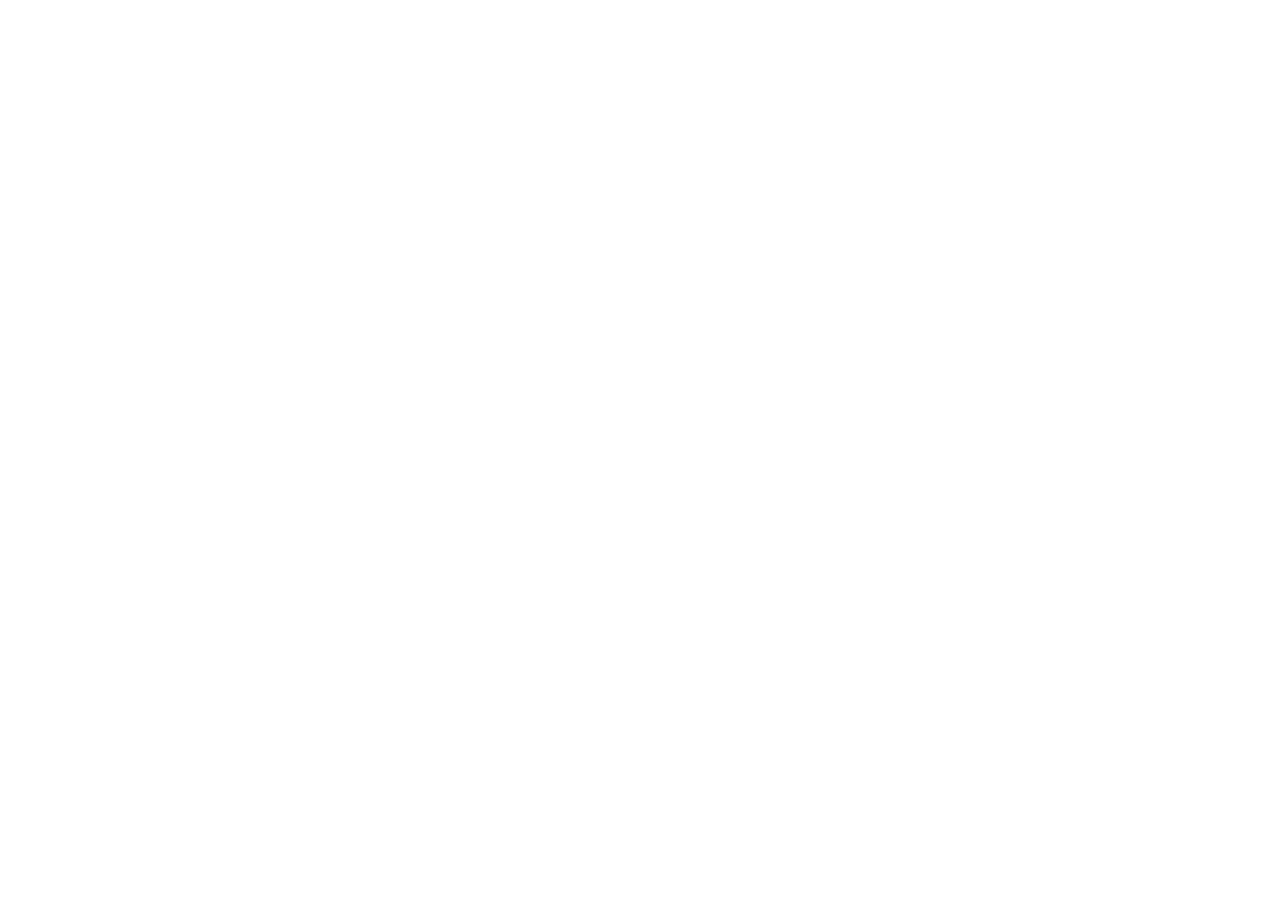
==== index.html @ 200f056a "Add Files" ====
<!DOCTYPE html>
<html lang="en">
  <head>
    <meta charset="UTF-8" />
    <meta name="viewport" content="width=device-width, initial-scale=1.0" />
    <title>Document</title>
    <script src="./js/lesson-1.js" defer></script>
  </head>
  <body></body>
</html>
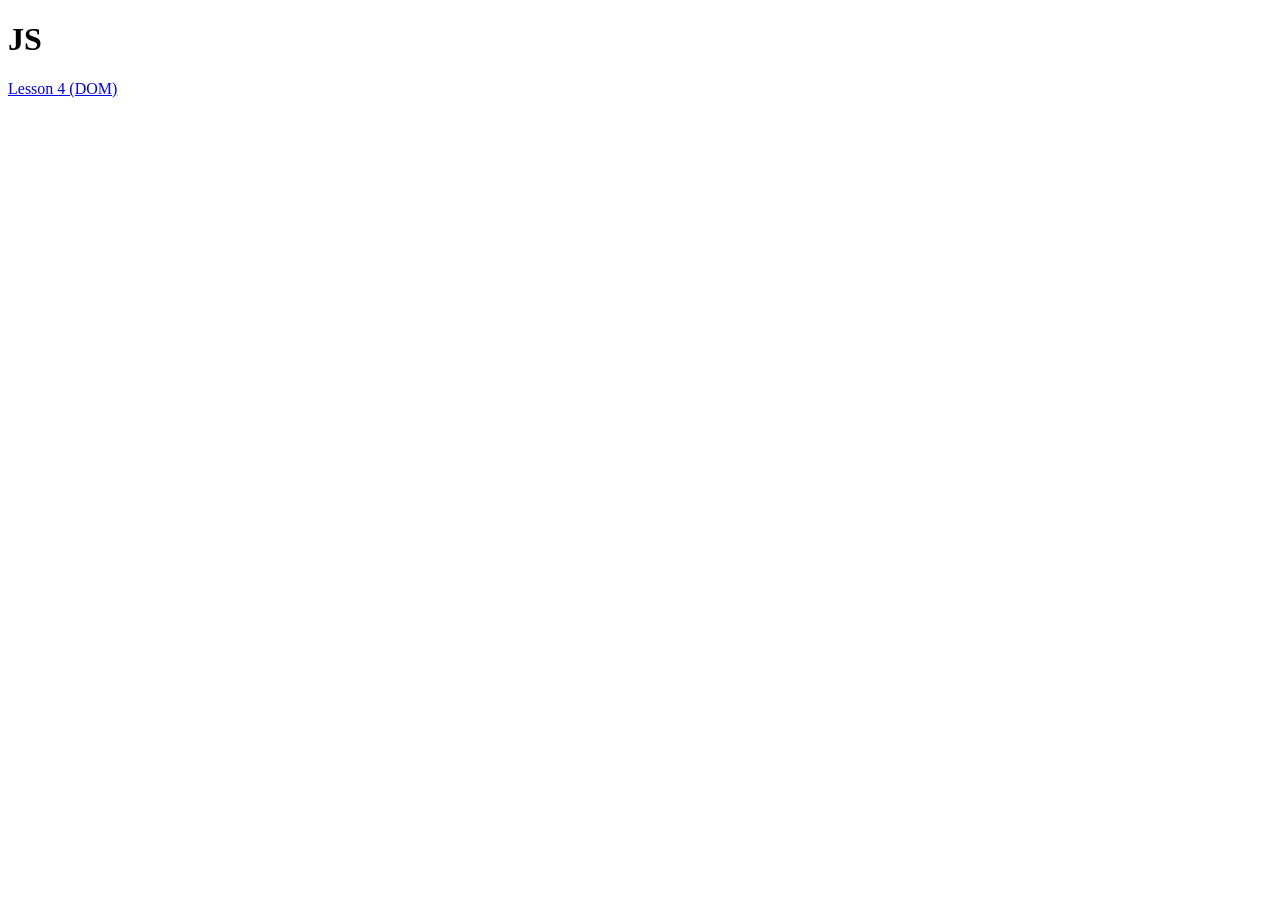
==== commit 86c64af1: "Add Files" ====
--- a/index.html
+++ b/index.html
@@ -4,7 +4,10 @@
     <meta charset="UTF-8" />
     <meta name="viewport" content="width=device-width, initial-scale=1.0" />
     <title>Document</title>
-    <script src="./js/lesson-1.js" defer></script>
+    <script src="./js/lesson-4.js" defer></script>
   </head>
-  <body></body>
+  <body>
+    <h1>JS</h1>
+    <a href="./lesson-4.html">Lesson 4 (DOM)</a>
+  </body>
 </html>
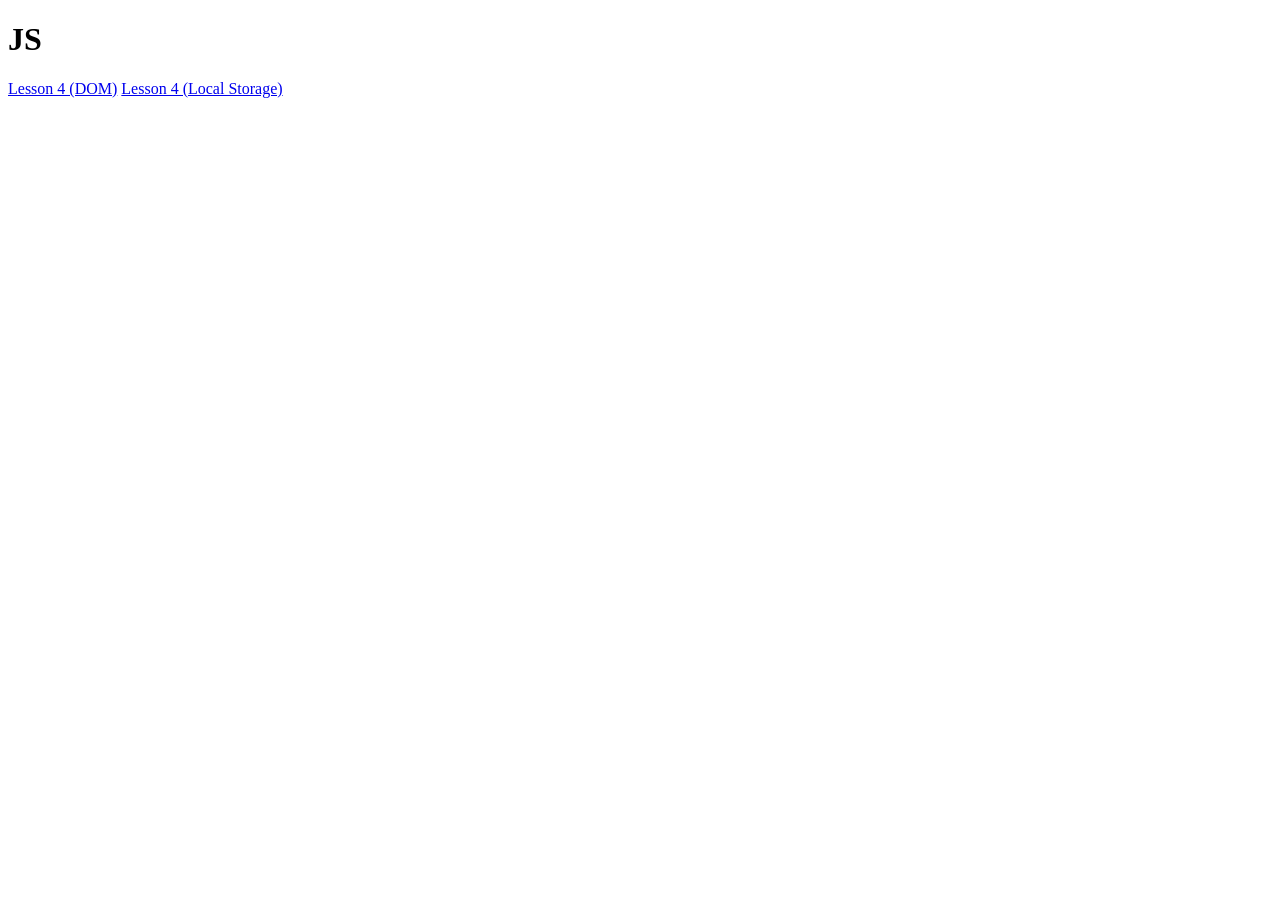
==== commit d237eae3: "Add files" ====
--- a/index.html
+++ b/index.html
@@ -5,9 +5,11 @@
     <meta name="viewport" content="width=device-width, initial-scale=1.0" />
     <title>Document</title>
     <script src="./js/lesson-4.js" defer></script>
+    <script src="./js/lesson-5.js" defer></script>
   </head>
   <body>
     <h1>JS</h1>
     <a href="./lesson-4.html">Lesson 4 (DOM)</a>
+    <a href="./lesson-5.html">Lesson 4 (Local Storage)</a>
   </body>
 </html>
